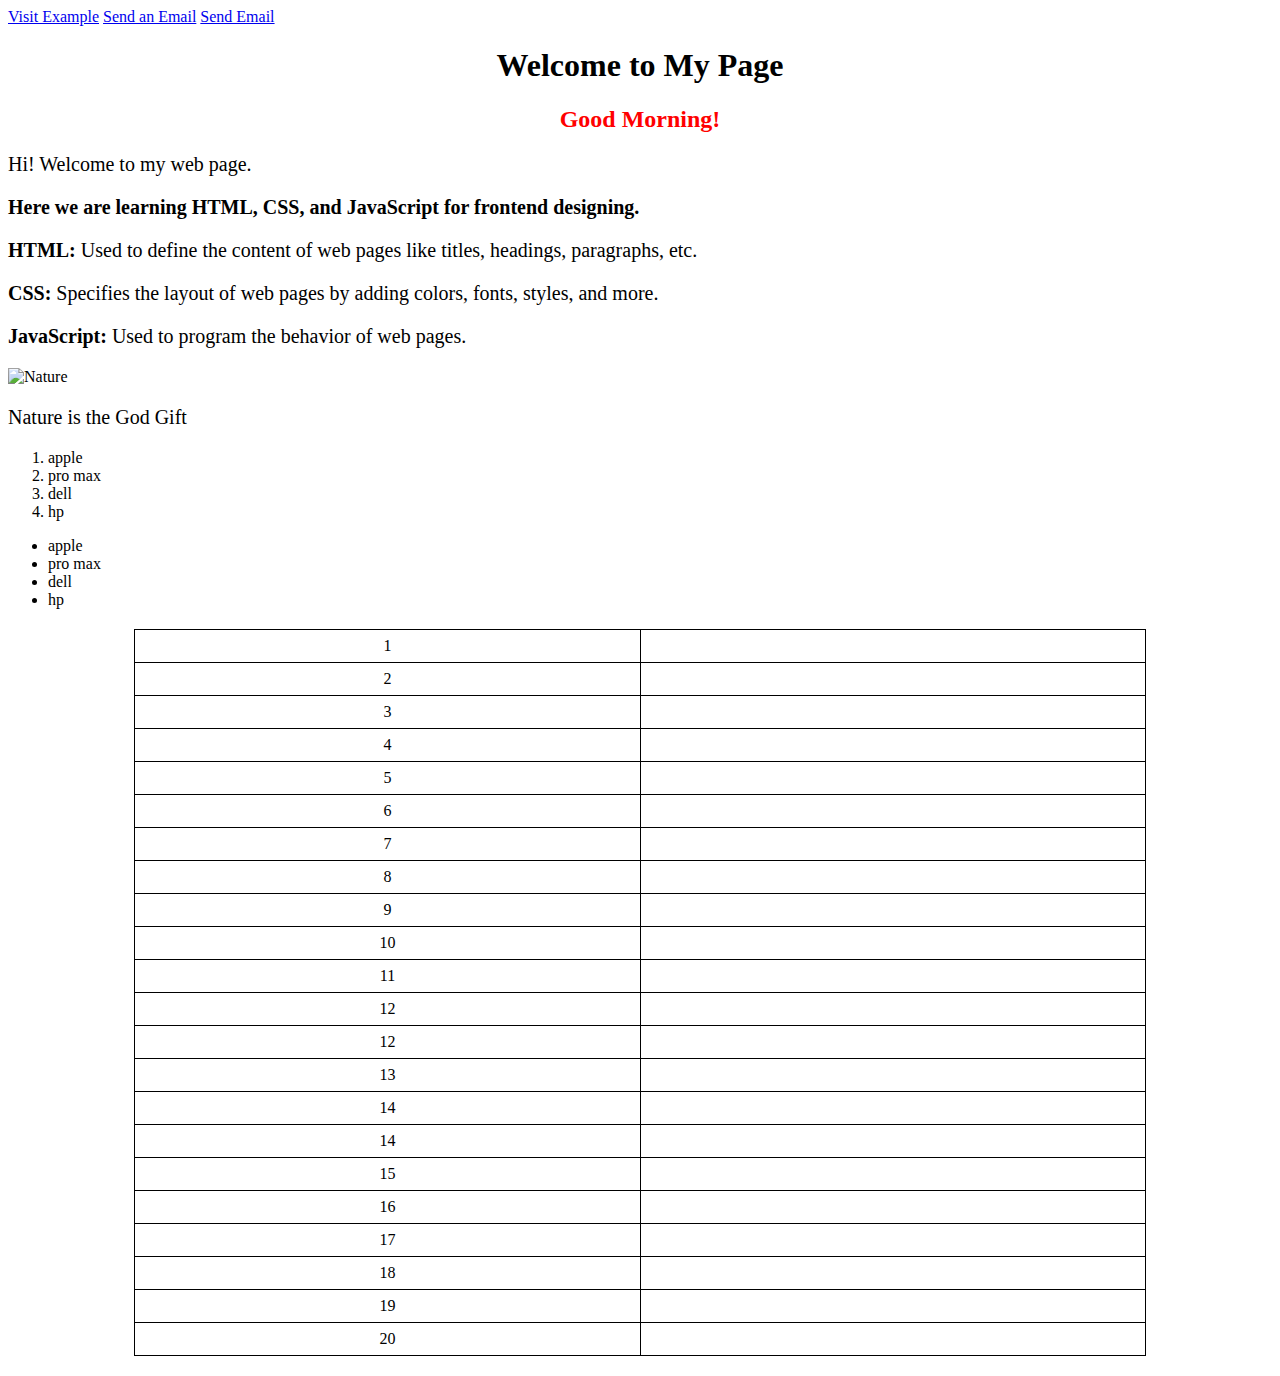
==== index.html @ 8aec6923 "Update index.html" ====
<!DOCTYPE html>
<html lang="en">
<head>
    <meta charset="UTF-8">
    <meta name="viewport" content="width=device-width, initial-scale=1.0">
    <title>My Web Page</title>
    <style>
        h1 {
            text-align: center;
            color: black;
        }
        h2 {
            text-align: center;
            color:red;
        }
        p {
            font-family: "Times New Roman", Times, serif;
            font-size: 20px;
        }
    </style>
</head>
<body>
    <a href="https://www.example.com" target="_blank">Visit Example</a>

    <a href="mailto:kchaitrachaitu@gmail.com">Send an Email</a>

    <a href="mailto:kchaitrachaitu.com?subject=Hello%20There">Send Email</a>



    <h1>Welcome to My Page</h1>
    
    <h2>Good Morning!</h2>
    
    <p>Hi! Welcome to my web page.</p> <p><b>Here we are learning HTML, CSS, and JavaScript for frontend designing.</b></p>
    
    <p><b>HTML:</b> Used to define the content of web pages like titles, headings, paragraphs, etc.</p>
    
    <p><b>CSS:</b> Specifies the layout of web pages by adding colors, fonts, styles, and more.</p>
    
    <p><b>JavaScript:</b> Used to program the behavior of web pages.</p>


<!--image-->

    <img src="screen.jpg" alt="Nature" width="250px" height="300px">
    <script src="./script.js"></script>
    <p>
        Nature is the God Gift
    </p>

<!--list-->
<ol>
    <li>apple</li>
    <li>pro max</li>
    <li>dell</li>
    <li>hp</li>
</ol>
<ul>
    <li>apple</li>
    <li>pro max</li>
    <li>dell</li>
    <li>hp</li>
</ul>

<!--tables-->

<style>
    table {
        border-collapse: collapse;
        width: 80%;
            margin: 20px auto;
    }
    th, td {
        border: 1px solid black;
        width: 100px;
        height: 30px;
        text-align: center;

    }
</style>
<table>
    <tr>
        <td>1</td>
        <td></td>
    </tr>
    <tr>
        <td>2</td>
        <td></td>
    </tr>
    <tr>
        <td>3</td>
        <td></td>
    </tr>
    <tr>
        <td>4</td>
        <td></td>
    </tr>
    <tr>
        <td>5</td>
        <td></td>
    </tr>
    <tr>
        <td>6</td>
        <td></td>
    </tr>
    <tr>
        <td>7</td>
        <td></td>
    </tr>
    <tr>
        <td>8</td>
        <td></td>
    </tr>
    <tr>
        <td>9</td>
        <td></td>
    </tr>
    <tr>
        <td>10</td>
        <td></td>
    </tr>
    <tr>
        <td>11</td>
        <td></td>
    </tr>
    <tr>
        <td>12</td>
        <td></td>
    </tr>
    <tr>
        <td>12</td>
        <td></td>
    </tr>
    <tr>
        <td>13</td>
        <td></td>
    </tr>
    <tr>
        <td>14</td>
        <td></td>
    </tr>
    <tr>
        <td>14</td>
        <td></td>
    </tr>
    <tr>
        <td>15</td>
        <td></td>
    </tr>
    <tr>
        <td>16</td>
        <td></td>
    </tr>
    <tr>
        <td>17</td>
        <td></td>
    </tr>
    <tr>
        <td>18</td>
        <td></td>
    </tr>
    <tr>
        <td>19</td>
        <td></td>
    </tr>
    <tr>
        <td>20</td>
        <td></td>
    </tr>
   

</table>

</body>
</html>
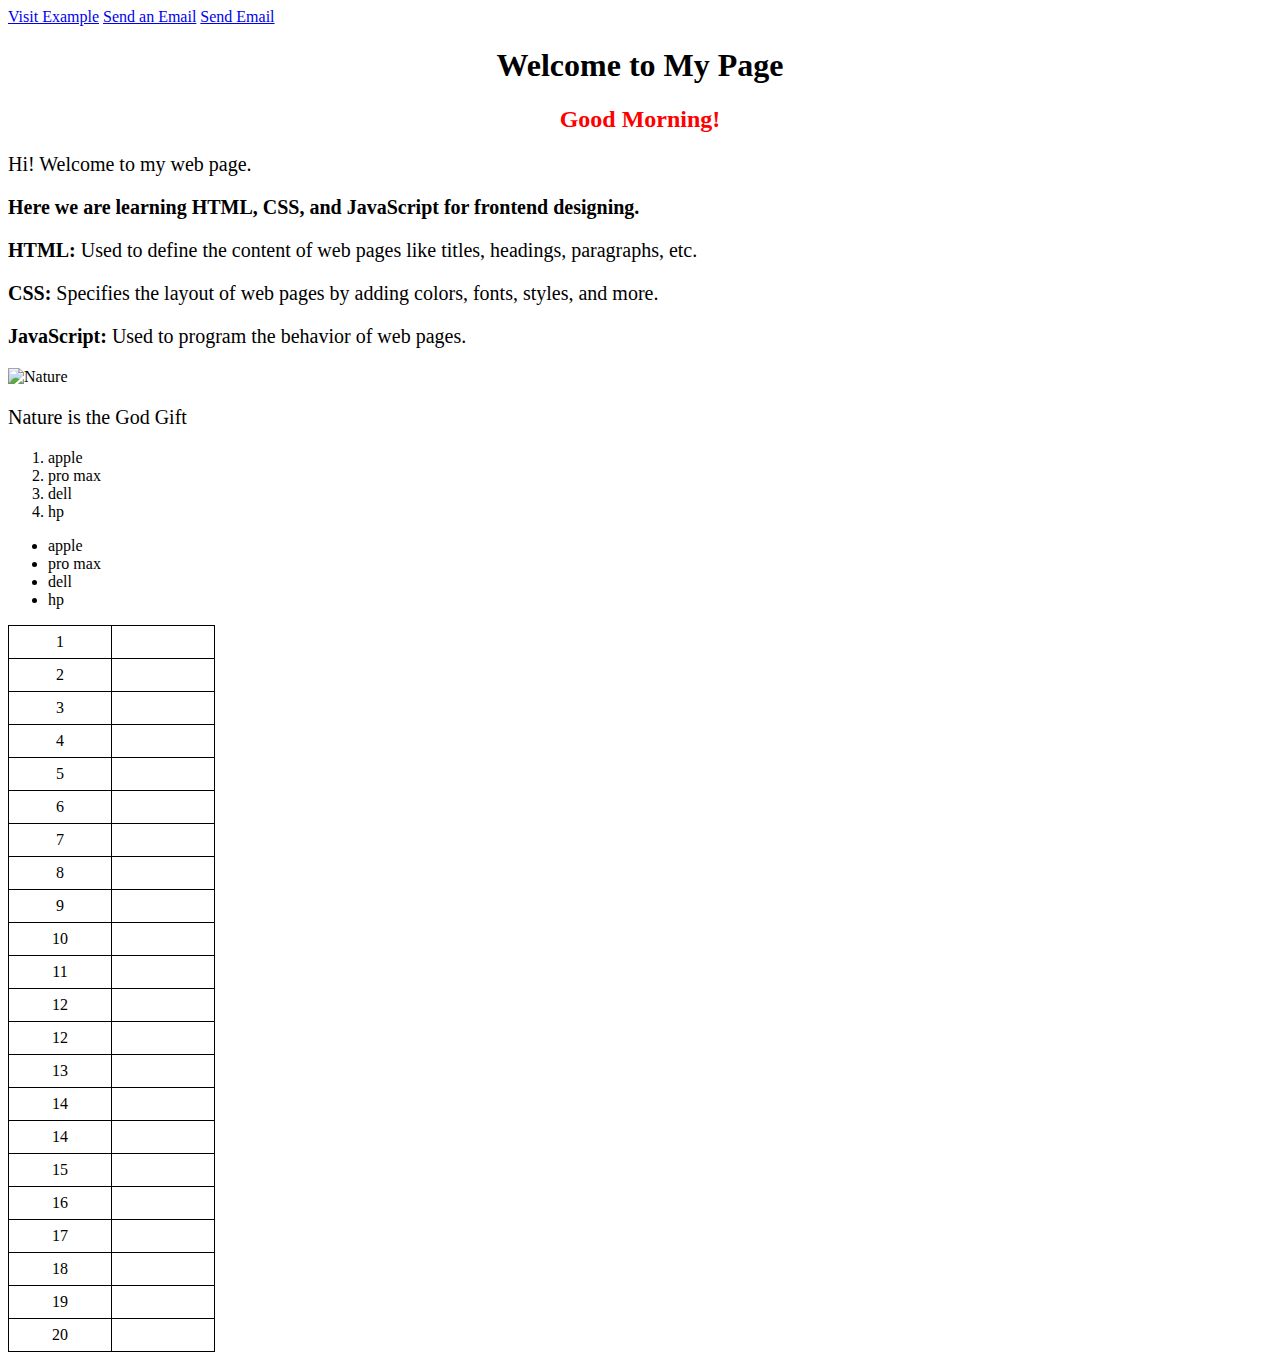
==== commit 2b76ff43: "Update index.html" ====
--- a/index.html
+++ b/index.html
@@ -68,8 +68,6 @@
 <style>
     table {
         border-collapse: collapse;
-        width: 80%;
-            margin: 20px auto;
     }
     th, td {
         border: 1px solid black;
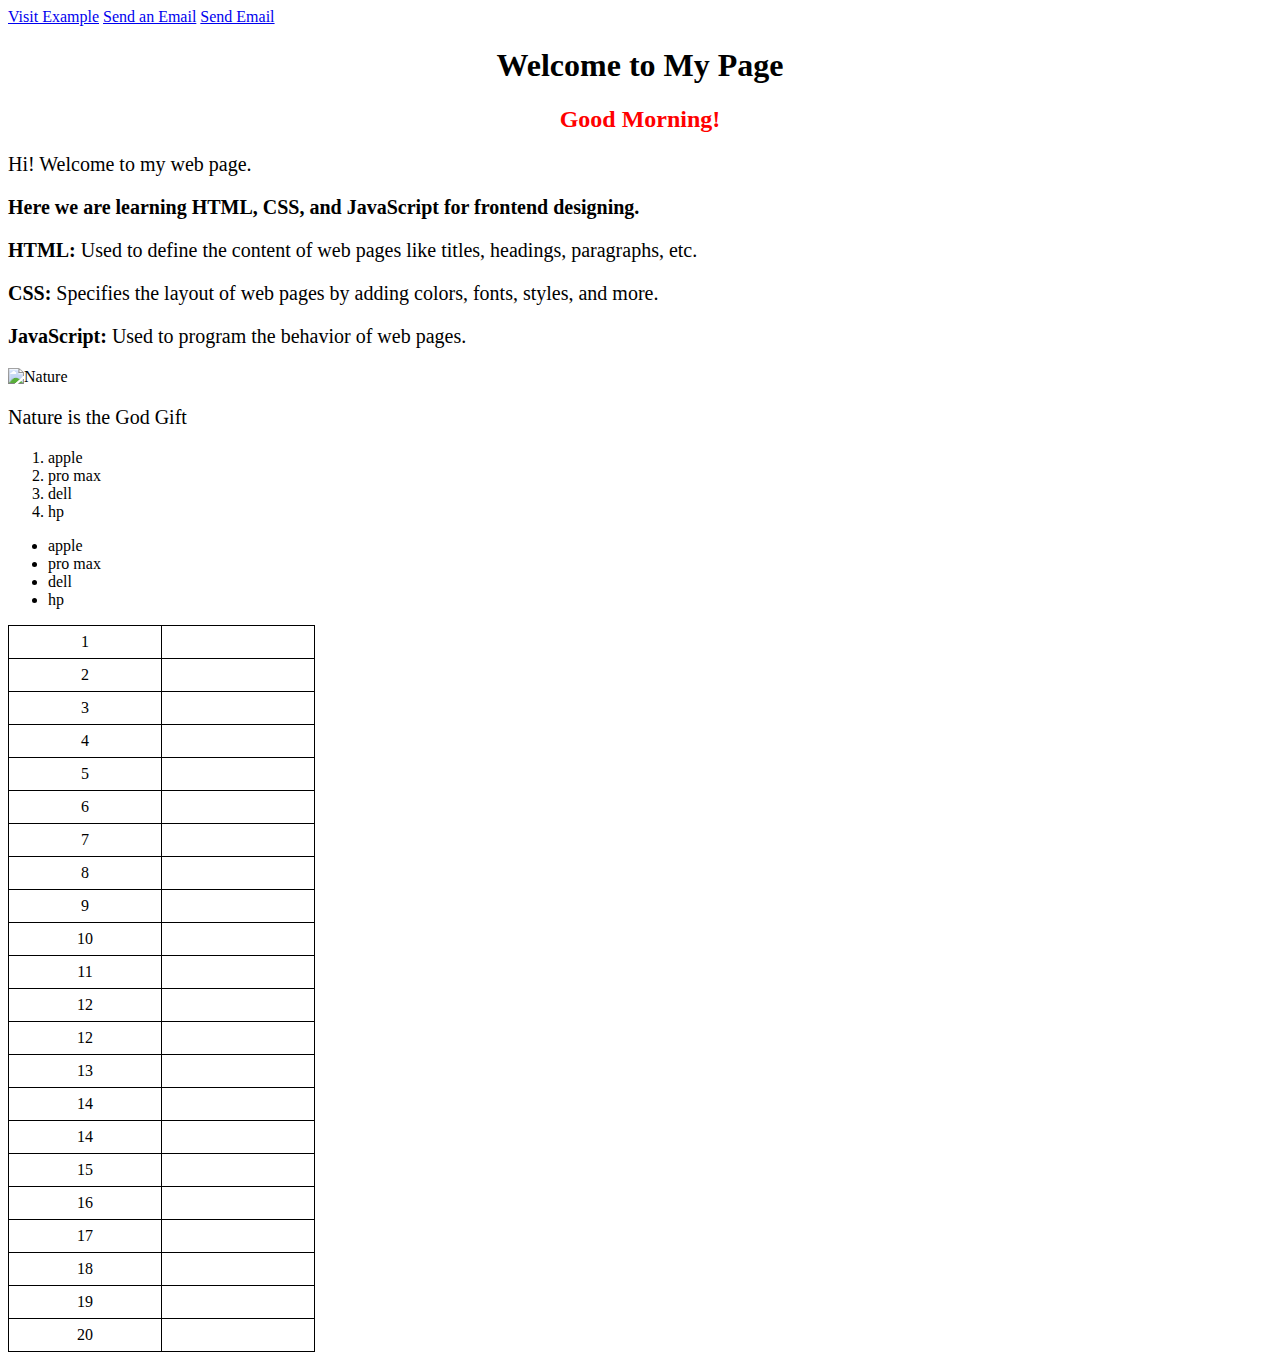
==== commit 91e6dde6: "Update index.html" ====
--- a/index.html
+++ b/index.html
@@ -71,7 +71,7 @@
     }
     th, td {
         border: 1px solid black;
-        width: 100px;
+        width: 150px;
         height: 30px;
         text-align: center;
 
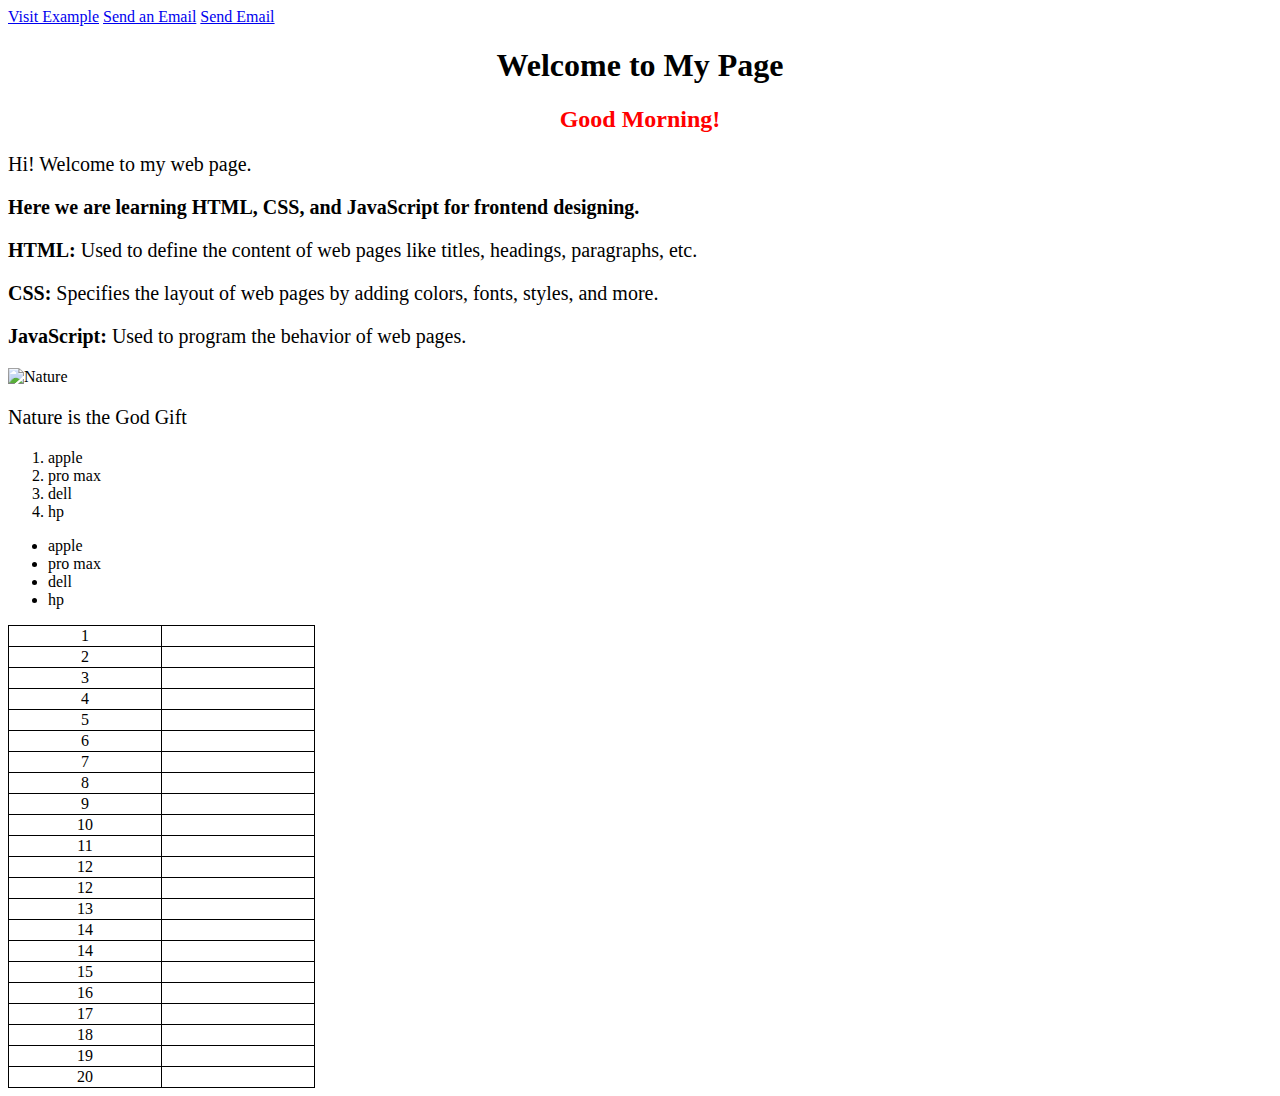
==== commit 2314d445: "Update index.html" ====
--- a/index.html
+++ b/index.html
@@ -72,7 +72,7 @@
     th, td {
         border: 1px solid black;
         width: 150px;
-        height: 30px;
+        height: 10px;
         text-align: center;
 
     }
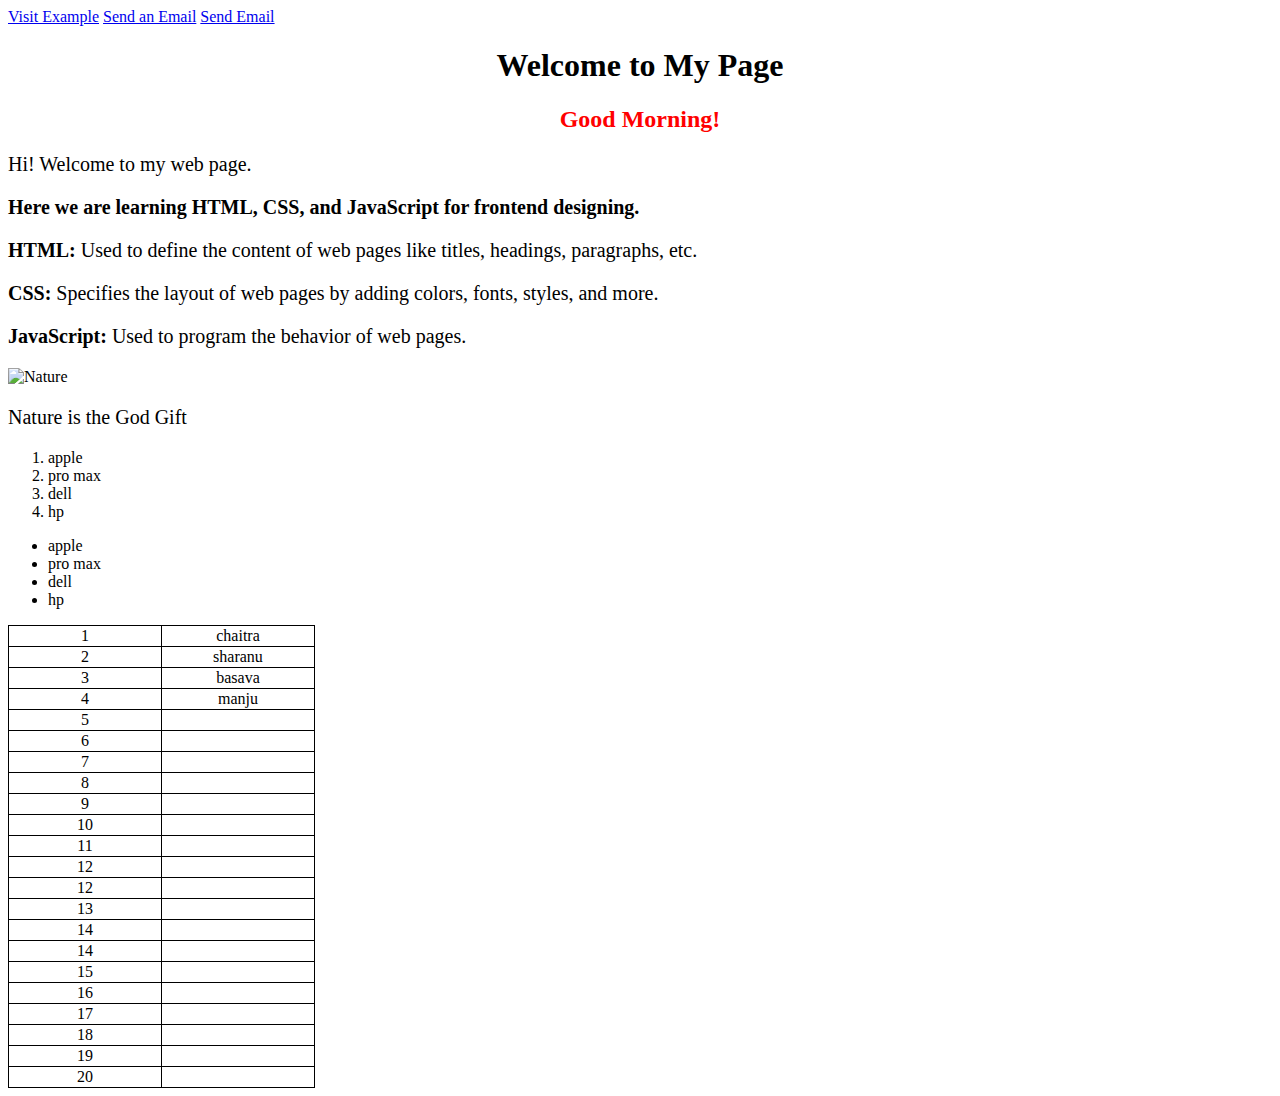
==== commit a2229ced: "Update index.html" ====
--- a/index.html
+++ b/index.html
@@ -43,7 +43,7 @@
 
 <!--image-->
 
-    <img src="screen.jpg" alt="Nature" width="250px" height="300px">
+    <img src="https://tse2.mm.bing.net/th?id=OIP.7cRYFyLoDEDh4sRtM73vvwHaDg&pid=Api&P=0&h=180" alt="Nature" width="250px" height="300px">
     <script src="./script.js"></script>
     <p>
         Nature is the God Gift
@@ -80,19 +80,19 @@
 <table>
     <tr>
         <td>1</td>
-        <td></td>
+        <td>chaitra</td>
     </tr>
     <tr>
         <td>2</td>
-        <td></td>
+        <td>sharanu</td>
     </tr>
     <tr>
         <td>3</td>
-        <td></td>
+        <td>basava</td>
     </tr>
     <tr>
         <td>4</td>
-        <td></td>
+        <td>manju</td>
     </tr>
     <tr>
         <td>5</td>
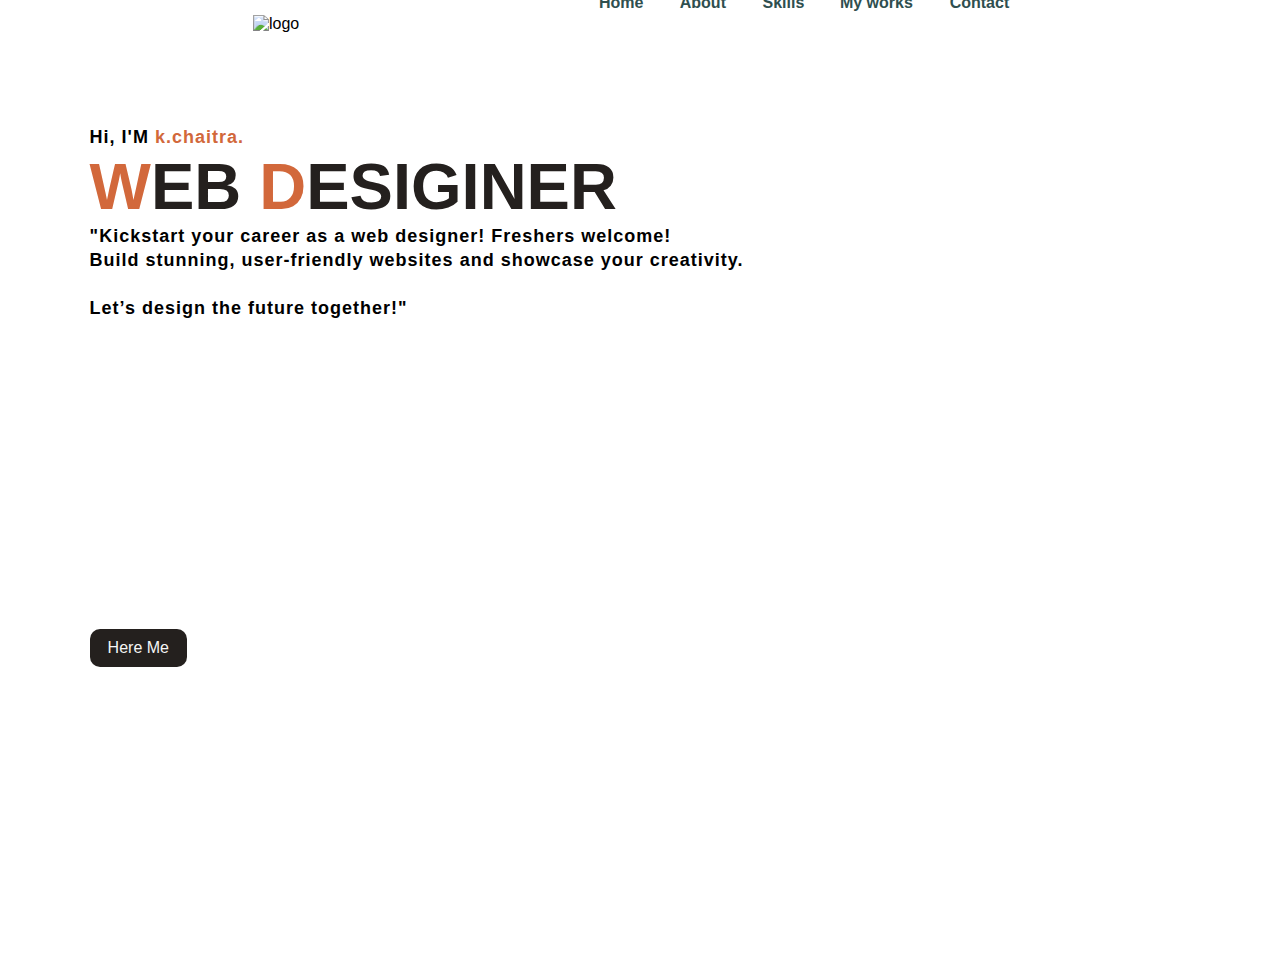
==== commit 5b0b429f: "portfolio" ====
--- a/index.html
+++ b/index.html
@@ -3,172 +3,33 @@
 <head>
     <meta charset="UTF-8">
     <meta name="viewport" content="width=device-width, initial-scale=1.0">
-    <title>My Web Page</title>
-    <style>
-        h1 {
-            text-align: center;
-            color: black;
-        }
-        h2 {
-            text-align: center;
-            color:red;
-        }
-        p {
-            font-family: "Times New Roman", Times, serif;
-            font-size: 20px;
-        }
-    </style>
+    <title>My portfolio</title>
+    <link rel="stylesheet" href="style.css">
 </head>
 <body>
-    <a href="https://www.example.com" target="_blank">Visit Example</a>
+    <div class="main">
+        <div class="navbar">
+            <img src="pic1.png" alt="logo">
 
-    <a href="mailto:kchaitrachaitu@gmail.com">Send an Email</a>
-
-    <a href="mailto:kchaitrachaitu.com?subject=Hello%20There">Send Email</a>
-
-
-
-    <h1>Welcome to My Page</h1>
-    
-    <h2>Good Morning!</h2>
-    
-    <p>Hi! Welcome to my web page.</p> <p><b>Here we are learning HTML, CSS, and JavaScript for frontend designing.</b></p>
-    
-    <p><b>HTML:</b> Used to define the content of web pages like titles, headings, paragraphs, etc.</p>
-    
-    <p><b>CSS:</b> Specifies the layout of web pages by adding colors, fonts, styles, and more.</p>
-    
-    <p><b>JavaScript:</b> Used to program the behavior of web pages.</p>
-
-
-<!--image-->
-
-    <img src="https://tse2.mm.bing.net/th?id=OIP.7cRYFyLoDEDh4sRtM73vvwHaDg&pid=Api&P=0&h=180" alt="Nature" width="250px" height="300px">
-    <script src="./script.js"></script>
-    <p>
-        Nature is the God Gift
-    </p>
-
-<!--list-->
-<ol>
-    <li>apple</li>
-    <li>pro max</li>
-    <li>dell</li>
-    <li>hp</li>
-</ol>
-<ul>
-    <li>apple</li>
-    <li>pro max</li>
-    <li>dell</li>
-    <li>hp</li>
-</ul>
-
-<!--tables-->
-
-<style>
-    table {
-        border-collapse: collapse;
-    }
-    th, td {
-        border: 1px solid black;
-        width: 150px;
-        height: 10px;
-        text-align: center;
-
-    }
-</style>
-<table>
-    <tr>
-        <td>1</td>
-        <td>chaitra</td>
-    </tr>
-    <tr>
-        <td>2</td>
-        <td>sharanu</td>
-    </tr>
-    <tr>
-        <td>3</td>
-        <td>basava</td>
-    </tr>
-    <tr>
-        <td>4</td>
-        <td>manju</td>
-    </tr>
-    <tr>
-        <td>5</td>
-        <td></td>
-    </tr>
-    <tr>
-        <td>6</td>
-        <td></td>
-    </tr>
-    <tr>
-        <td>7</td>
-        <td></td>
-    </tr>
-    <tr>
-        <td>8</td>
-        <td></td>
-    </tr>
-    <tr>
-        <td>9</td>
-        <td></td>
-    </tr>
-    <tr>
-        <td>10</td>
-        <td></td>
-    </tr>
-    <tr>
-        <td>11</td>
-        <td></td>
-    </tr>
-    <tr>
-        <td>12</td>
-        <td></td>
-    </tr>
-    <tr>
-        <td>12</td>
-        <td></td>
-    </tr>
-    <tr>
-        <td>13</td>
-        <td></td>
-    </tr>
-    <tr>
-        <td>14</td>
-        <td></td>
-    </tr>
-    <tr>
-        <td>14</td>
-        <td></td>
-    </tr>
-    <tr>
-        <td>15</td>
-        <td></td>
-    </tr>
-    <tr>
-        <td>16</td>
-        <td></td>
-    </tr>
-    <tr>
-        <td>17</td>
-        <td></td>
-    </tr>
-    <tr>
-        <td>18</td>
-        <td></td>
-    </tr>
-    <tr>
-        <td>19</td>
-        <td></td>
-    </tr>
-    <tr>
-        <td>20</td>
-        <td></td>
-    </tr>
-   
-
-</table>
-
+            <ul>
+                <li><a href="#">Home</a></li>
+                <li><a href="#">About</a></li>
+                <li><a href="#">Skills</a></li>
+                <li><a href="#">My works</a></li>
+                <li><a href="#">Contact</a></li>
+            </ul>
+        </div>
+        <div class="info">
+            <h3>Hi, I'M <span>k.chaitra.</span></h3>
+            <h1><span>W</span>EB <span>D</span>ESIGINER</h1>
+            <h3>"Kickstart your career as a web designer! Freshers welcome! <br>Build stunning, user-friendly websites and showcase your creativity.</br>
+                 <br>Let’s design the future together!"</br></h3>
+                <a href="#">Here Me</a>
+            
+        </div>
+        <div class="image">
+            <img src="girl.png" class="girl">
+        </div>
+    </div>
 </body>
 </html>--- a/style.css
+++ b/style.css
@@ -0,0 +1,112 @@
+*{
+    margin: 0;
+    padding: 0;
+}
+
+.main{
+    width: 100%;
+    background: url(pic/bg.png);
+    background-position: center;
+    background-size: cover;
+    height: 100vh;
+    position: relative;
+    font-family: sans-serif;
+}
+
+.navbar{
+    width: 86vh;
+    display: flex;
+    margin: auto;
+    padding: 15px 0;
+    align-self: center;
+    justify-content: space-between;
+}
+
+.navbar.logo{
+    width: 160px;
+    cursor: pointer;
+    margin-top: -3%;
+    margin-left: -2%;
+}
+
+ul{
+    margin-top: -4%;
+
+}
+
+ul li{
+    list-style: none;
+    display: inline-block;
+    padding: 10px 16px;
+
+}
+
+ul li a{
+    font-size: 16px;
+    font-weight: bold;
+    text-decoration: none;
+    color: darkslategray;
+    margin: -3%;
+    transition: -4s ease;
+}
+
+ul li a:hover{
+    color: rgb(210, 104, 59);
+
+}
+
+.info{
+    margin-left: 7%;
+    margin-top: 6%;
+}
+
+.info h1{
+    font-size: 65px;
+    color: rgb(36, 32, 30);
+}
+.info h3{
+    font-size: 18px;
+    letter-spacing: 1px;
+    line-height: 24px;
+
+}
+.info span{
+    color: rgb(210, 104, 59);
+}
+.info a{
+    text-decoration: none;
+    color: whitesmoke;
+    background: rgb(36, 32, 30);
+    margin: 26% 0;
+    padding: 10px 18px;
+    border-radius: 10px;
+    display: inline-block;
+    transition: 4s ease;
+}
+
+.info a:hover{
+    background: rgb(7, 174, 207);
+}
+
+.image{
+    width: 30%;
+    height: 60%;
+    position: absolute;
+    right: 100%;
+    bottom: 0;
+
+}
+
+.image img{
+    position: absolute;
+    height: 140%;
+    left: 40%;
+    transform: translate(-50%);
+    bottom: 0%;
+
+}
+
+.image:hover.gril{
+    left: 55%;
+    
+}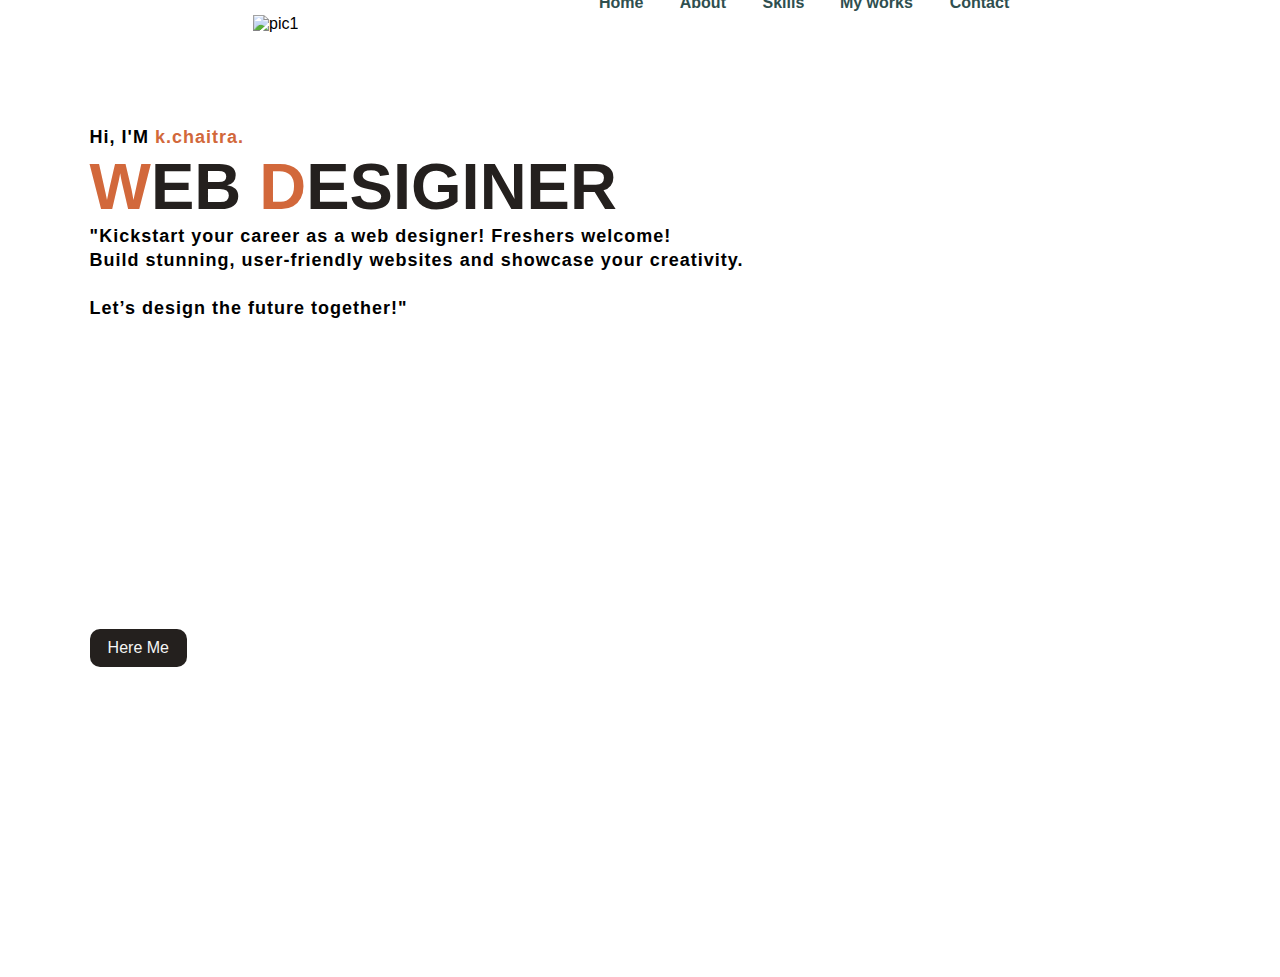
==== commit 85f73f08: "Update index.html" ====
--- a/index.html
+++ b/index.html
@@ -9,7 +9,7 @@
 <body>
     <div class="main">
         <div class="navbar">
-            <img src="pic1.png" alt="logo">
+            <img src="pic1.png" alt="pic1">
 
             <ul>
                 <li><a href="#">Home</a></li>
